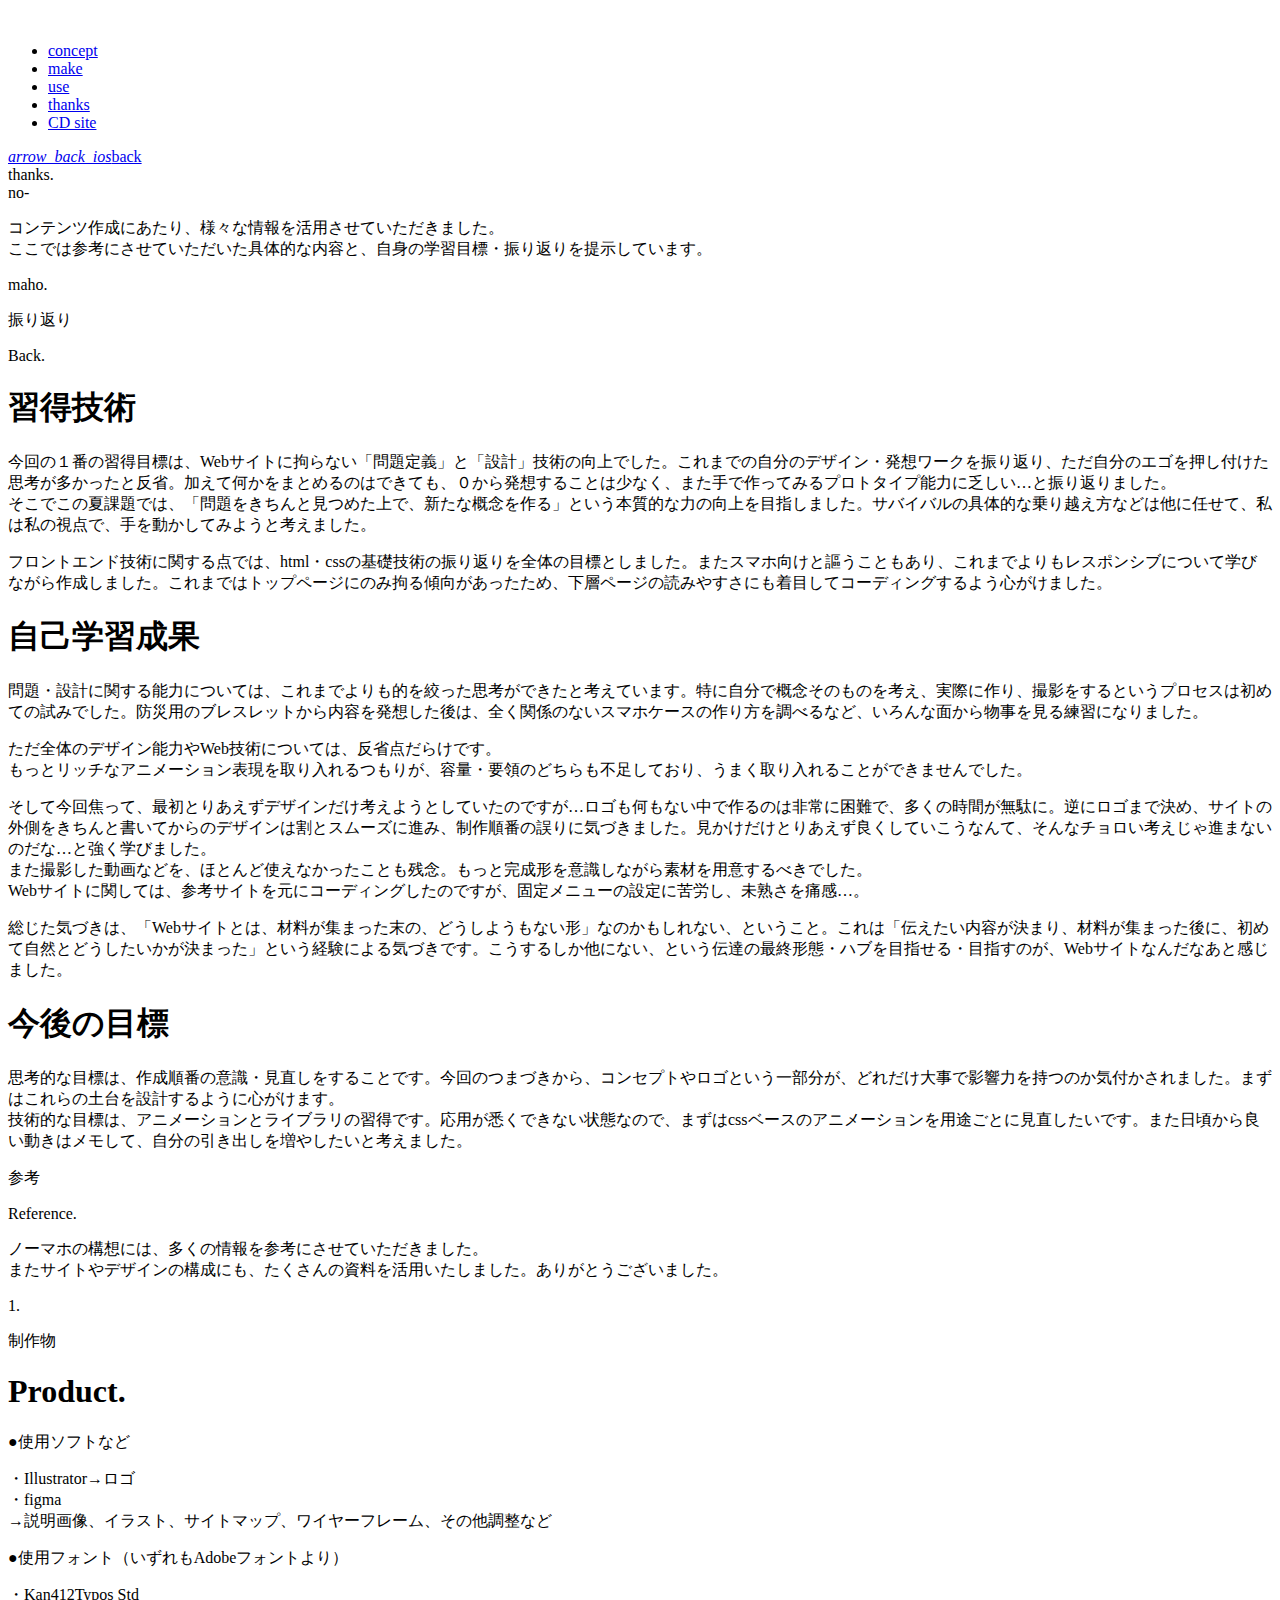
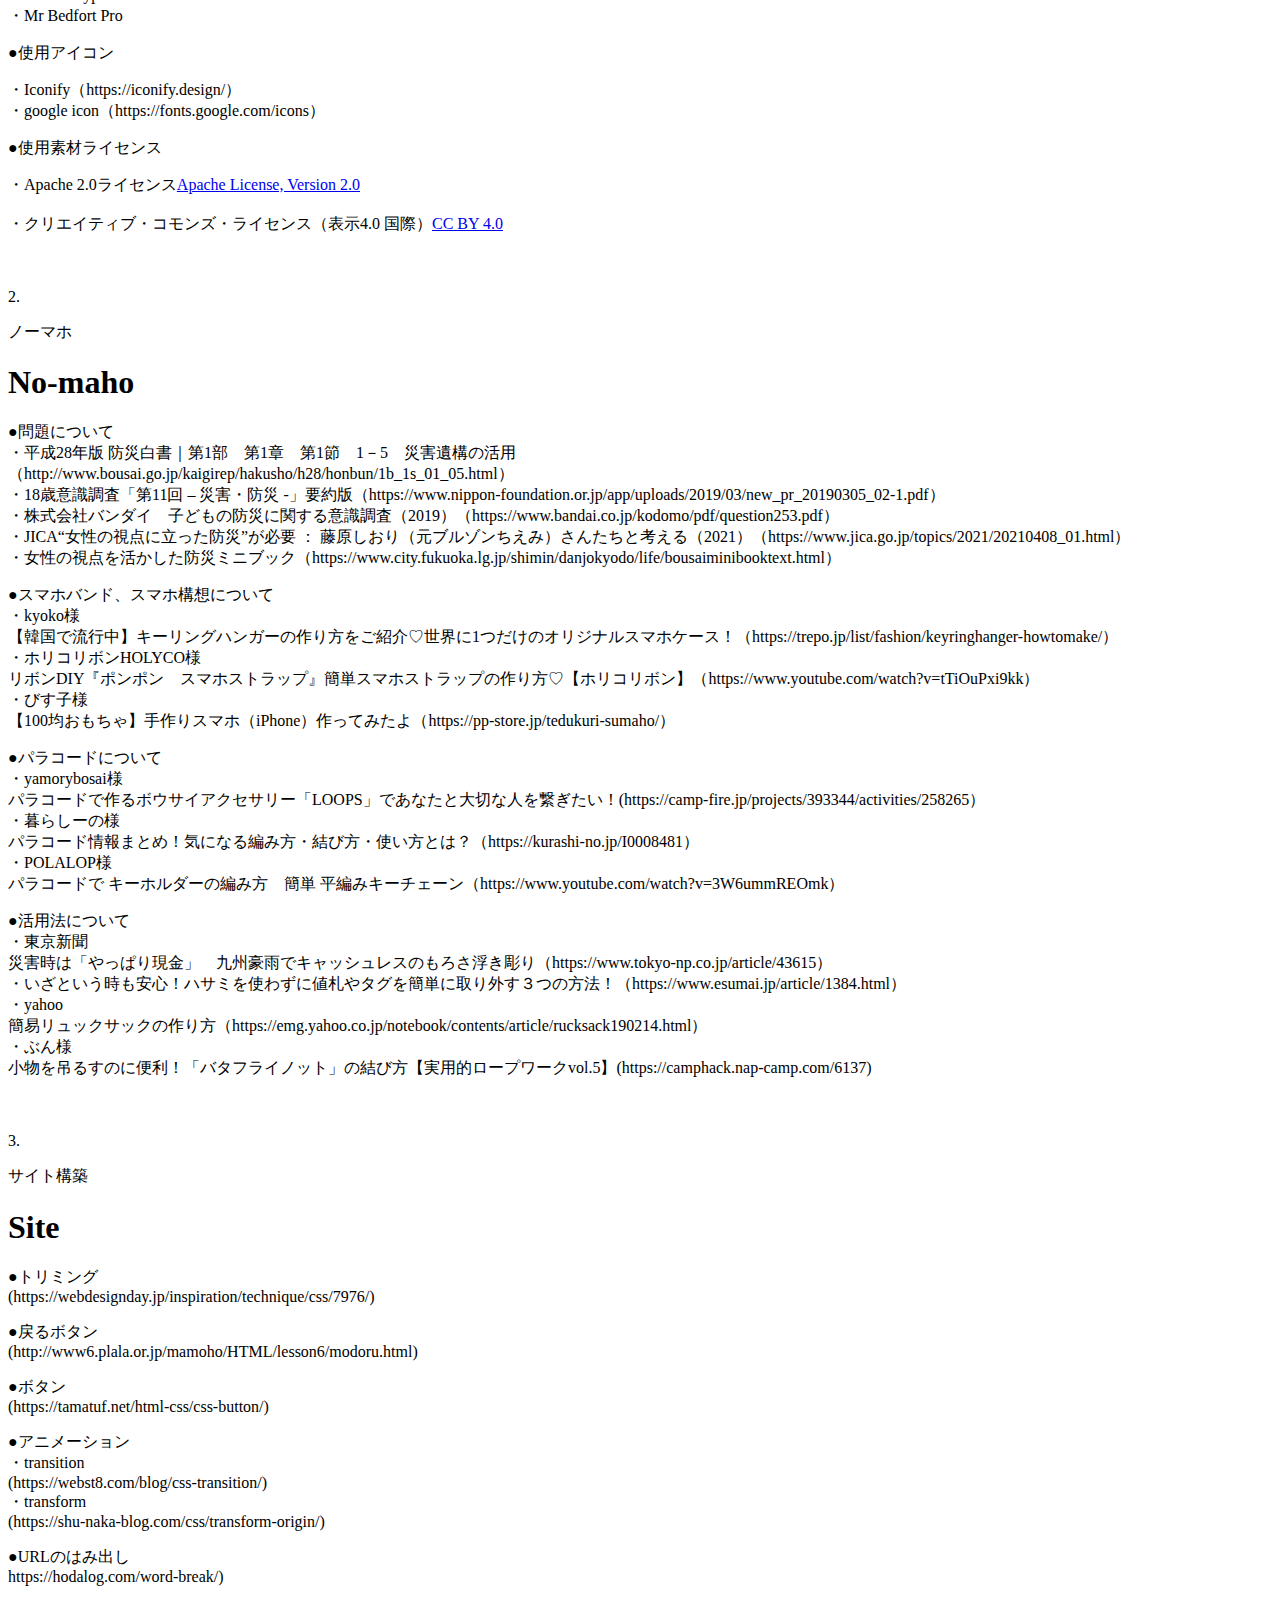
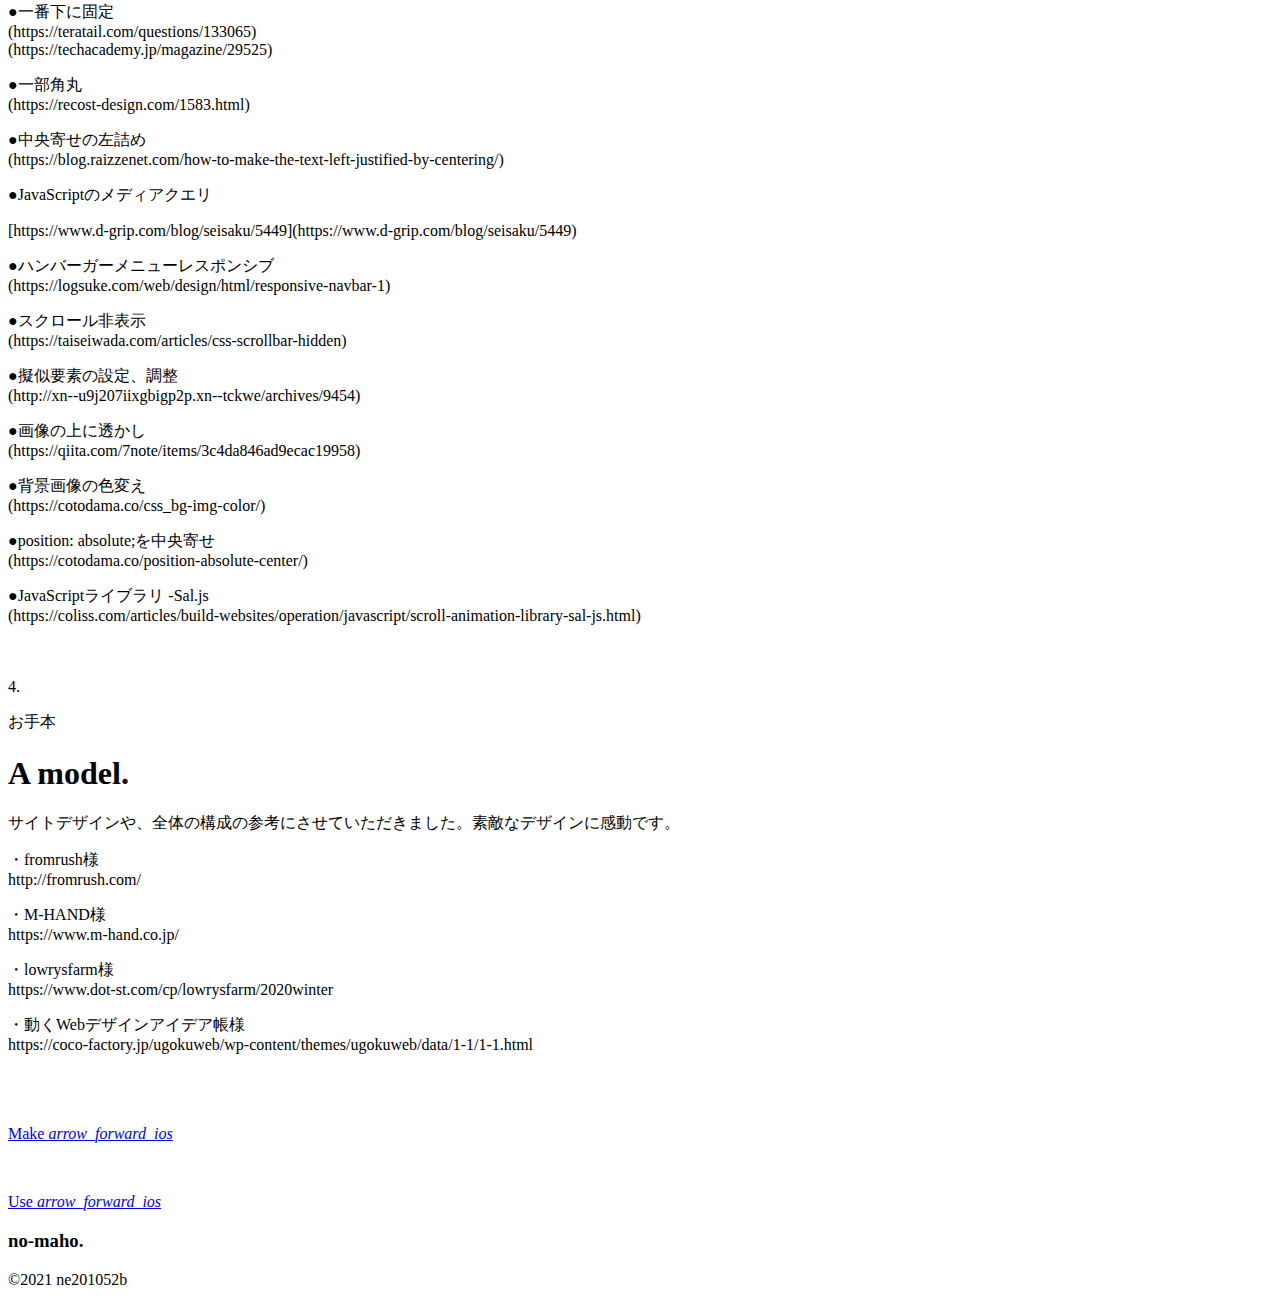
==== thanks.html @ f6b18b1b "Add files via upload" ====
<!DOCTYPE html>
<html lang="en">
<head>
	<meta charset="UTF-8">
	<meta http-equiv="X-UA-Compatible" content="IE=edge">
	<meta name="viewport" content="width=device-width, initial-scale=1.0">
	<link rel="stylesheet" href="concept.css">
	<link rel="stylesheet" href="destyle.css">
	<link rel="stylesheet" href="dist/sal.css">

	<!--フォント-->
	<script>
		(function(d) {
			var config = {
				kitId: 'dfs6yrr',
				scriptTimeout: 3000,
				async: true
			},
			h=d.documentElement,t=setTimeout(function(){h.className=h.className.replace(/\bwf-loading\b/g,"")+" wf-inactive";},config.scriptTimeout),tk=d.createElement("script"),f=false,s=d.getElementsByTagName("script")[0],a;h.className+=" wf-loading";tk.src='https://use.typekit.net/'+config.kitId+'.js';tk.async=true;tk.onload=tk.onreadystatechange=function(){a=this.readyState;if(f||a&&a!="complete"&&a!="loaded")return;f=true;clearTimeout(t);try{Typekit.load(config)}catch(e){}};s.parentNode.insertBefore(tk,s)
		})(document);
	</script>

	<!-- アイコン -->
	<link href="https://fonts.googleapis.com/icon?family=Material+Icons" rel="stylesheet">

	<title>ノーマホ -no-maho-</title>
</head>


<body>

	<div class="split submenu"><!--横のメニュー-->
		<div class="menu">		
			<div class="logo hover">
				<a href="index.html"><img src="image/logo.png" alt=""></a>
			</div>

			<div id="ham">
				<div class="bar bar1"></div>
				<div class="bar bar2"></div>
				<div class="bar bar3"></div>
			</div>

			<div class="navbar kan hover">
				<ul>
					<li><a href="concept.html">concept</a></li>
					<li><a href="make.html">make</a></li>
					<li><a href="use.html">use</a></li>
					<li><a href="thanks.html">thanks</a></li>
					<li><a href="../index.html">CD site</a> </li>
				</ul>

				<div class="dbutton kan">
					<a href="javascript:history.back()" class="btn"><i class="material-icons-round">arrow_back_ios</i>back</a> 
				</div>
			</div>
		</div>
	</div>
	<!-- 横メニュー終わり -->

	<div class="split mainbox"><!--メインのメニュー-->

		<div id="thanks" class="top">
			<div class="toplogo kan h1">
				thanks.
			</div>
		</div>

		<div class="top2">
			<div class="head2 h0 kan glay">
				no-
			</div>
			<div class="head kan">
				<p class="kan glay">コンテンツ作成にあたり、様々な情報を活用させていただきました。<br />
					ここでは参考にさせていただいた具体的な内容と、自身の学習目標・振り返りを提示しています。</p>					
			</div>
			<div class="head2 h0 kan glay">
				maho.
			</div>
		</div>

		<div class="element">
			<div class="title">
				<p class="kan glay">振り返り</p>
				<div class="subtitle eng glay">Back.</div>
			</div>

			<div class="article">
				<div class="text kan glay">
					<h1 class=" kan blue">習得技術</h1>
					<p>今回の１番の習得目標は、Webサイトに拘らない<span class="pink bold">「問題定義」と「設計」技術の向上</span>でした。これまでの自分のデザイン・発想ワークを振り返り、ただ自分のエゴを押し付けた思考が多かったと反省。加えて何かをまとめるのはできても、０から発想することは少なく、また手で作ってみるプロトタイプ能力に乏しい…と振り返りました。<br />
						そこでこの夏課題では、<span class="pink bold">「問題をきちんと見つめた上で、新たな概念を作る」</span>という本質的な力の向上を目指しました。サバイバルの具体的な乗り越え方などは他に任せて、私は私の視点で、手を動かしてみようと考えました。</p>
						
						<p>フロントエンド技術に関する点では、html・cssの基礎技術の振り返りを全体の目標としました。またスマホ向けと謳うこともあり、これまでよりもレスポンシブについて学びながら作成しました。これまではトップページにのみ拘る傾向があったため、<span class="pink bold">下層ページの読みやすさ</span>にも着目してコーディングするよう心がけました。</p>						
				</div>
				<div class="text kan glay">
					<h1 class=" kan blue">自己学習成果</h1>
					<p>問題・設計に関する能力については、これまでよりも的を絞った思考ができたと考えています。特に自分で概念そのものを考え、実際に作り、撮影をするというプロセスは初めての試みでした。防災用のブレスレットから内容を発想した後は、全く関係のないスマホケースの作り方を調べるなど、いろんな面から物事を見る練習になりました。</p>

<p>ただ全体のデザイン能力やWeb技術については、反省点だらけです。<br />
もっとリッチなアニメーション表現を取り入れるつもりが、容量・要領のどちらも不足しており、うまく取り入れることができませんでした。</p>

<p>そして今回焦って、最初とりあえずデザインだけ考えようとしていたのですが…ロゴも何もない中で作るのは非常に困難で、多くの時間が無駄に。逆にロゴまで決め、サイトの外側をきちんと書いてからのデザインは割とスムーズに進み、制作順番の誤りに気づきました。見かけだけとりあえず良くしていこうなんて、そんなチョロい考えじゃ進まないのだな…と強く学びました。<br />
また撮影した動画などを、ほとんど使えなかったことも残念。もっと完成形を意識しながら素材を用意するべきでした。<br />
Webサイトに関しては、参考サイトを元にコーディングしたのですが、固定メニューの設定に苦労し、未熟さを痛感…。</p>

<p>総じた気づきは、<span class="pink bold">「Webサイトとは、材料が集まった末の、どうしようもない形」</span>なのかもしれない、ということ。これは「伝えたい内容が決まり、材料が集まった後に、初めて自然とどうしたいかが決まった」という経験による気づきです。<span class="pink bold">こうするしか他にない、という伝達の最終形態・ハブを目指せる・目指す</span>のが、Webサイトなんだなあと感じました。<br />
</p>


				</div>
				<div class="text kan glay">
					<h1 class=" kan blue">今後の目標</h1>
					<p>思考的な目標は、作成順番の意識・見直しをすることです。今回のつまづきから、コンセプトやロゴという一部分が、どれだけ大事で影響力を持つのか気付かされました。まずはこれらの土台を設計するように心がけます。<br />
						技術的な目標は、アニメーションとライブラリの習得です。応用が悉くできない状態なので、まずはcssベースのアニメーションを用途ごとに見直したいです。また日頃から良い動きはメモして、自分の引き出しを増やしたいと考えました。</p>
						
						
				</div>
			</div>

		</div>

		<div class="element">
			<div class="title">
				<p class="kan glay">参考</p>
				<div class="subtitle eng glay">Reference.</div>
			</div>

			<div class="article">
				<div class="text kan glay">
					<p>ノーマホの構想には、多くの情報を参考にさせていただきました。<br />
						またサイトやデザインの構成にも、たくさんの資料を活用いたしました。ありがとうございました。</p>						
				</div>

				<div class="content_order">
					<div class="order_head">
						<div class="flex">
							<div class="number kan">
								<p>1.</p>
							</div>
							<div class="order_title">
								<p class="kan glay">制作物</p>
								<h1 class="eng blue">Product.</h1>
							</div>
						</div>
					</div>
					<div class="text kan glay">
						<p>●使用ソフトなど</p>

						<p>・Illustrator→ロゴ<br />
						・figma<br />
						→説明画像、イラスト、サイトマップ、ワイヤーフレーム、その他調整など</p>

						<p>●使用フォント（いずれもAdobeフォントより）</p>

						<p>・Kan412Typos Std<br />
						・Mr Bedfort Pro</p>

						<p>●使用アイコン</p>
						<p>・Iconify（https://iconify.design/）<br>
						・google icon（https://fonts.google.com/icons）	</p>

						<p>●使用素材ライセンス</p>

						<p>・Apache 2.0ライセンス<a href="https://licenses.opensource.jp/Apache-2.0/Apache-2.0.html" target="_blank">Apache License, Version 2.0</a><br><br />
						・クリエイティブ・コモンズ・ライセンス（表示4.0 国際）<a href="https://creativecommons.org/licenses/by/4.0/" target="_blank">CC BY 4.0</a></p>


					</div>
				</div>　
				<!-- オーダー記事終了 -->

				<div class="content_order">
					<div class="order_head">
						<div class="flex">
							<div class="number kan">
								<p>2.</p>
							</div>
							<div class="order_title">
								<p class="kan glay">ノーマホ</p>
								<h1 class="eng blue">No-maho</h1>
							</div>
						</div>
					</div>
					<div class="text kan glay">
						<p>●問題について<br />
							・平成28年版 防災白書｜第1部　第1章　第1節　1－5　災害遺構の活用<br />
							（http://www.bousai.go.jp/kaigirep/hakusho/h28/honbun/1b_1s_01_05.html）<br />
							・18歳意識調査「第11回 – 災害・防災 -」要約版（https://www.nippon-foundation.or.jp/app/uploads/2019/03/new_pr_20190305_02-1.pdf）<br />
							・株式会社バンダイ　子どもの防災に関する意識調査（2019）（https://www.bandai.co.jp/kodomo/pdf/question253.pdf）<br />
							・JICA“女性の視点に立った防災”が必要 ： 藤原しおり（元ブルゾンちえみ）さんたちと考える（2021）（https://www.jica.go.jp/topics/2021/20210408_01.html）<br />
							・女性の視点を活かした防災ミニブック（https://www.city.fukuoka.lg.jp/shimin/danjokyodo/life/bousaiminibooktext.html）</p>
							
							<p>●スマホバンド、スマホ構想について<br />
							・kyoko様<br />
							【韓国で流行中】キーリングハンガーの作り方をご紹介♡世界に1つだけのオリジナルスマホケース！（https://trepo.jp/list/fashion/keyringhanger-howtomake/）<br />
							・ホリコリボンHOLYCO様<br />
							リボンDIY『ポンポン　スマホストラップ』簡単スマホストラップの作り方♡【ホリコリボン】（https://www.youtube.com/watch?v=tTiOuPxi9kk）<br />
							・びす子様<br />
							【100均おもちゃ】手作りスマホ（iPhone）作ってみたよ（https://pp-store.jp/tedukuri-sumaho/）</p>
							
							<p>●パラコードについて<br />
							・yamorybosai様<br />
							パラコードで作るボウサイアクセサリー「LOOPS」であなたと大切な人を繋ぎたい！(https://camp-fire.jp/projects/393344/activities/258265）<br />
							・暮らしーの様<br />
							パラコード情報まとめ！気になる編み方・結び方・使い方とは？（https://kurashi-no.jp/I0008481）<br />
							・POLALOP様<br />
							パラコードで キーホルダーの編み方　簡単 平編みキーチェーン（https://www.youtube.com/watch?v=3W6ummREOmk）</p>
							
							<p>●活用法について<br />
							・東京新聞<br />
							災害時は「やっぱり現金」　九州豪雨でキャッシュレスのもろさ浮き彫り（https://www.tokyo-np.co.jp/article/43615）<br />
							・いざという時も安心！ハサミを使わずに値札やタグを簡単に取り外す３つの方法！（https://www.esumai.jp/article/1384.html）<br />
							・yahoo<br />
							簡易リュックサックの作り方（https://emg.yahoo.co.jp/notebook/contents/article/rucksack190214.html）<br />
							・ぶん様<br />
							小物を吊るすのに便利！「バタフライノット」の結び方【実用的ロープワークvol.5】(https://camphack.nap-camp.com/6137)</p>							
	
					</div>
				</div>　
				<!-- オーダー記事終了 -->

				<div class="content_order">
					<div class="order_head">
						<div class="flex">
							<div class="number kan">
								<p>3.</p>
							</div>
							<div class="order_title">
								<p class="kan glay">サイト構築</p>
								<h1 class="eng blue">Site</h1>
							</div>
						</div>
					</div>
					<div class="text kan glay">
						<p>●トリミング<br />
							(https://webdesignday.jp/inspiration/technique/css/7976/)</p>
							
							<p>●戻るボタン<br />
							(http://www6.plala.or.jp/mamoho/HTML/lesson6/modoru.html)</p>
							
							<p>●ボタン<br />
							(https://tamatuf.net/html-css/css-button/)</p>
							
							<p>●アニメーション<br />
							・transition<br />
							(https://webst8.com/blog/css-transition/)<br />
							・transform<br />
							(https://shu-naka-blog.com/css/transform-origin/)</p>
							
							<p>●URLのはみ出し<br />
							https://hodalog.com/word-break/)</p>
							
							<p>●一番下に固定<br />
							(https://teratail.com/questions/133065)<br />
							(https://techacademy.jp/magazine/29525)</p>
							
							<p>●一部角丸<br />
							(https://recost-design.com/1583.html)</p>
							
							<p>●中央寄せの左詰め<br />
							(https://blog.raizzenet.com/how-to-make-the-text-left-justified-by-centering/)</p>
							
							<p>●JavaScriptのメディアクエリ</p>
							
							<p>[https://www.d-grip.com/blog/seisaku/5449](https://www.d-grip.com/blog/seisaku/5449)</p>
							
							<p>●ハンバーガーメニューレスポンシブ<br />
							(https://logsuke.com/web/design/html/responsive-navbar-1)</p>
							
							<p>●スクロール非表示<br />
							(https://taiseiwada.com/articles/css-scrollbar-hidden)</p>
							
							<p>●擬似要素の設定、調整<br />
							(http://xn--u9j207iixgbigp2p.xn--tckwe/archives/9454)</p>
							
							<p>●画像の上に透かし<br />
							(https://qiita.com/7note/items/3c4da846ad9ecac19958)</p>
							
							<p>●背景画像の色変え<br />
							(https://cotodama.co/css_bg-img-color/)</p>
							
							<p>●position: absolute;を中央寄せ<br />
							(https://cotodama.co/position-absolute-center/)</p>			
							<p>●JavaScriptライブラリ -Sal.js</br>
								(https://coliss.com/articles/build-websites/operation/javascript/scroll-animation-library-sal-js.html)
									</p>				
					</div>
				</div>　
				<!-- オーダー記事終了 -->

				<div class="content_order">
					<div class="order_head">
						<div class="flex">
							<div class="number kan">
								<p>4.</p>
							</div>
							<div class="order_title">
								<p class="kan glay">お手本</p>
								<h1 class="eng blue">A model.</h1>
							</div>
						</div>
					</div>
					<div class="text kan glay">
						<p>サイトデザインや、全体の構成の参考にさせていただきました。素敵なデザインに感動です。</p>

						<p>・fromrush様<br />
						http://fromrush.com/</p>

						<p>・M-HAND様<br />
						https://www.m-hand.co.jp/</p>

						<p>・lowrysfarm様<br />
						https://www.dot-st.com/cp/lowrysfarm/2020winter</p>

						<p>・動くWebデザインアイデア帳様<br />
						https://coco-factory.jp/ugokuweb/wp-content/themes/ugokuweb/data/1-1/1-1.html</p>
					</div>
				</div>　
				<!-- オーダー記事終了 -->

			</div><!--記事終了-->

		</div>

		<div class="grid">
			<div class="item">
				<a href="make.itml"><img src="image/ex16.jpeg" alt=""></a>
				<p class="eng backblue bold"><a href="make.html">Make  <i class="material-icons-round">arrow_forward_ios</i></a></p>
			</div>

			<div class="item">
				<a href="use.html"><img src="image/use2.jpg" alt=""></a>
				<p class="eng backpink bold"><a href="use.html">Use  <i class="material-icons-round">arrow_forward_ios</i></a></p>
			</div>
		</div>
		<!-- グリッド終了 -->


			

		

		<footer>
			<div class="footer">
				<h3 class="kan glay">no-maho.</h3>
				<p class="kan glay">©︎2021 ne201052b</p>
			</div>
		</footer>

	</div>
	
	<script src="script.js"></script>
	<script src="dist/sal.js"></script>
</body>


</html>
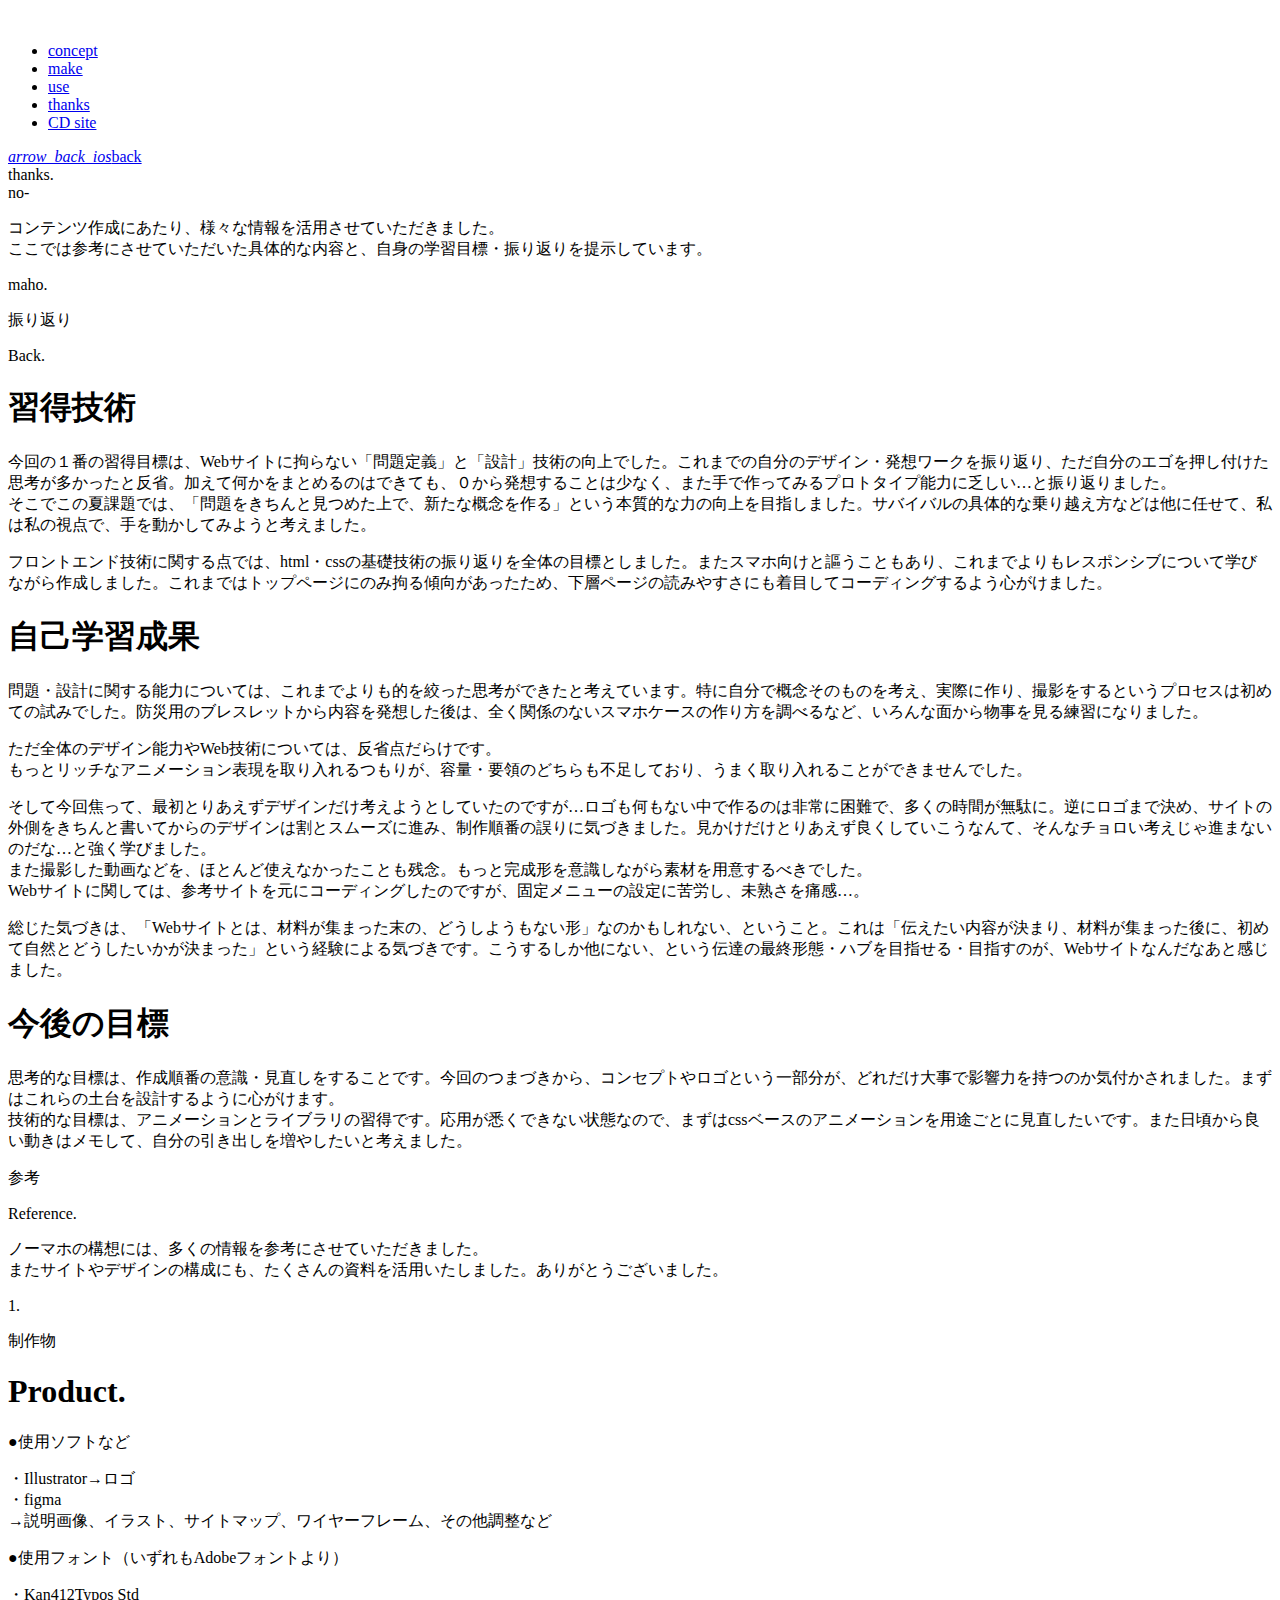
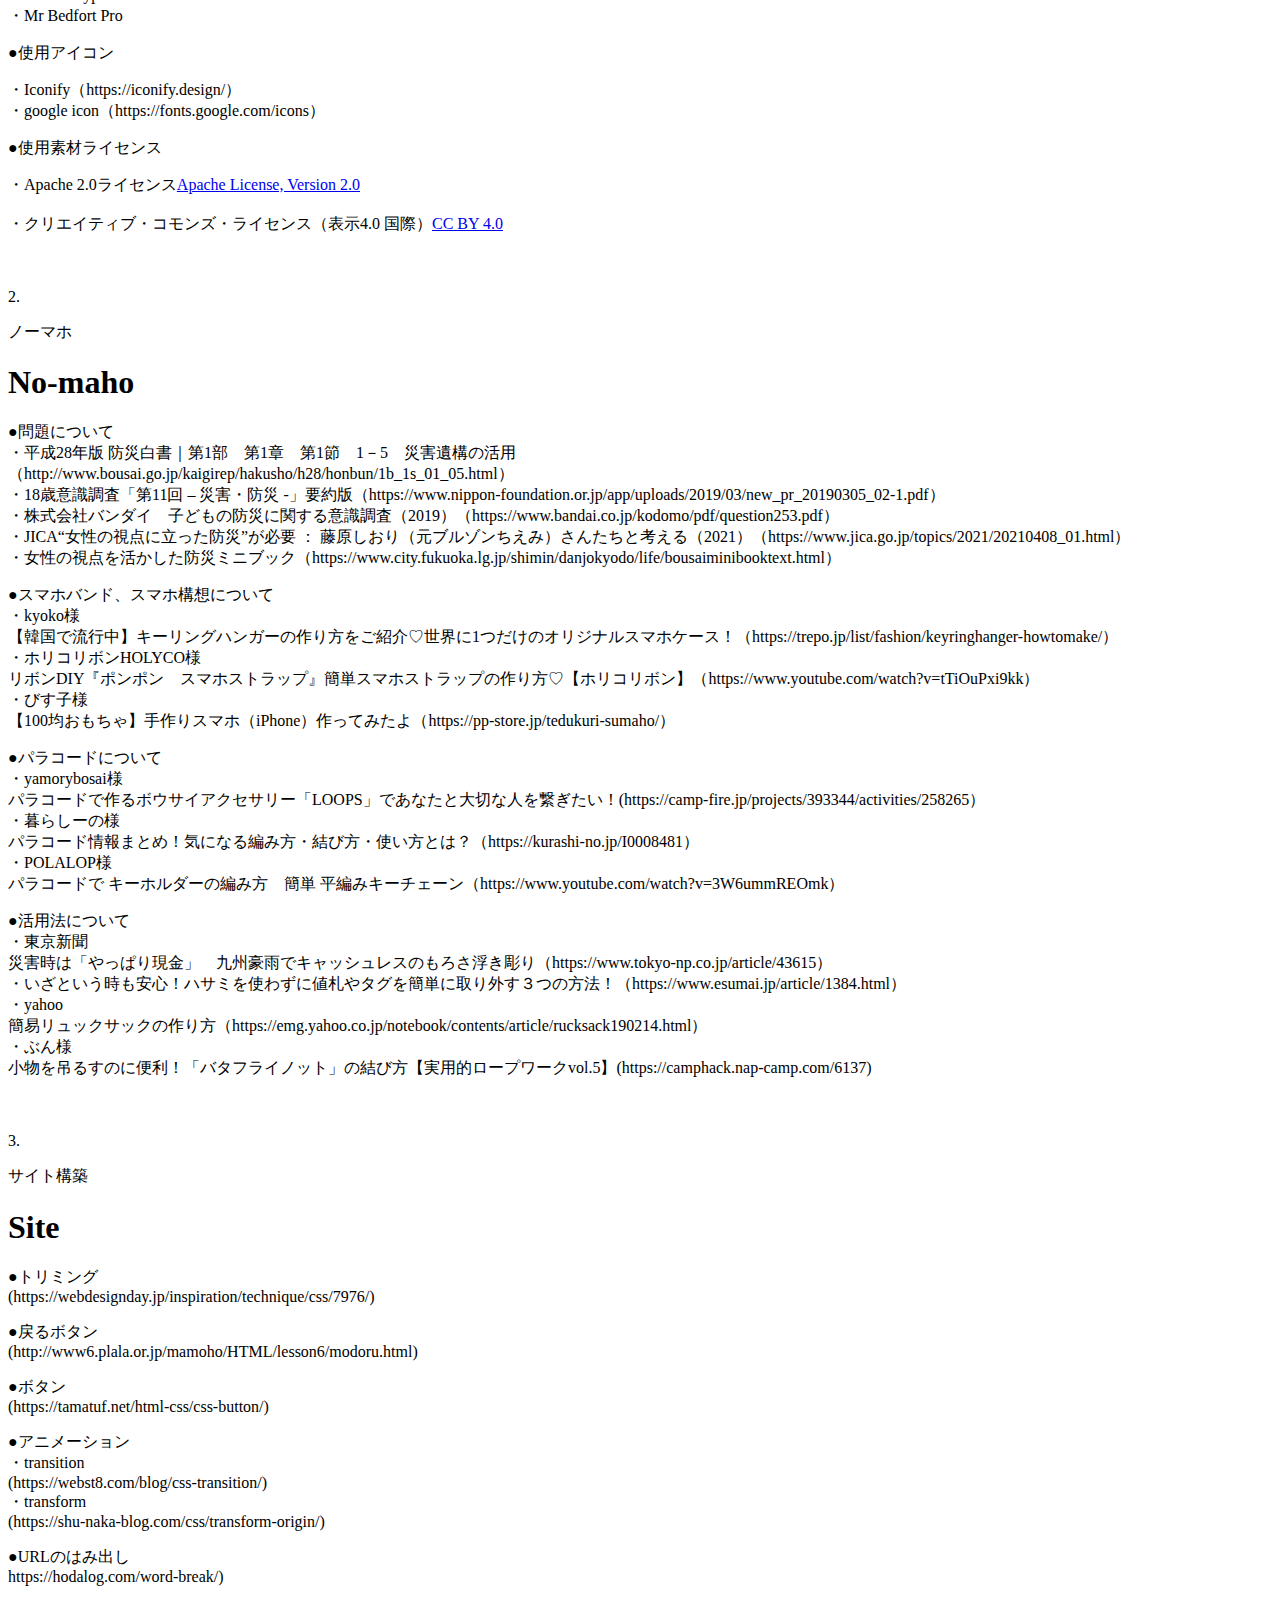
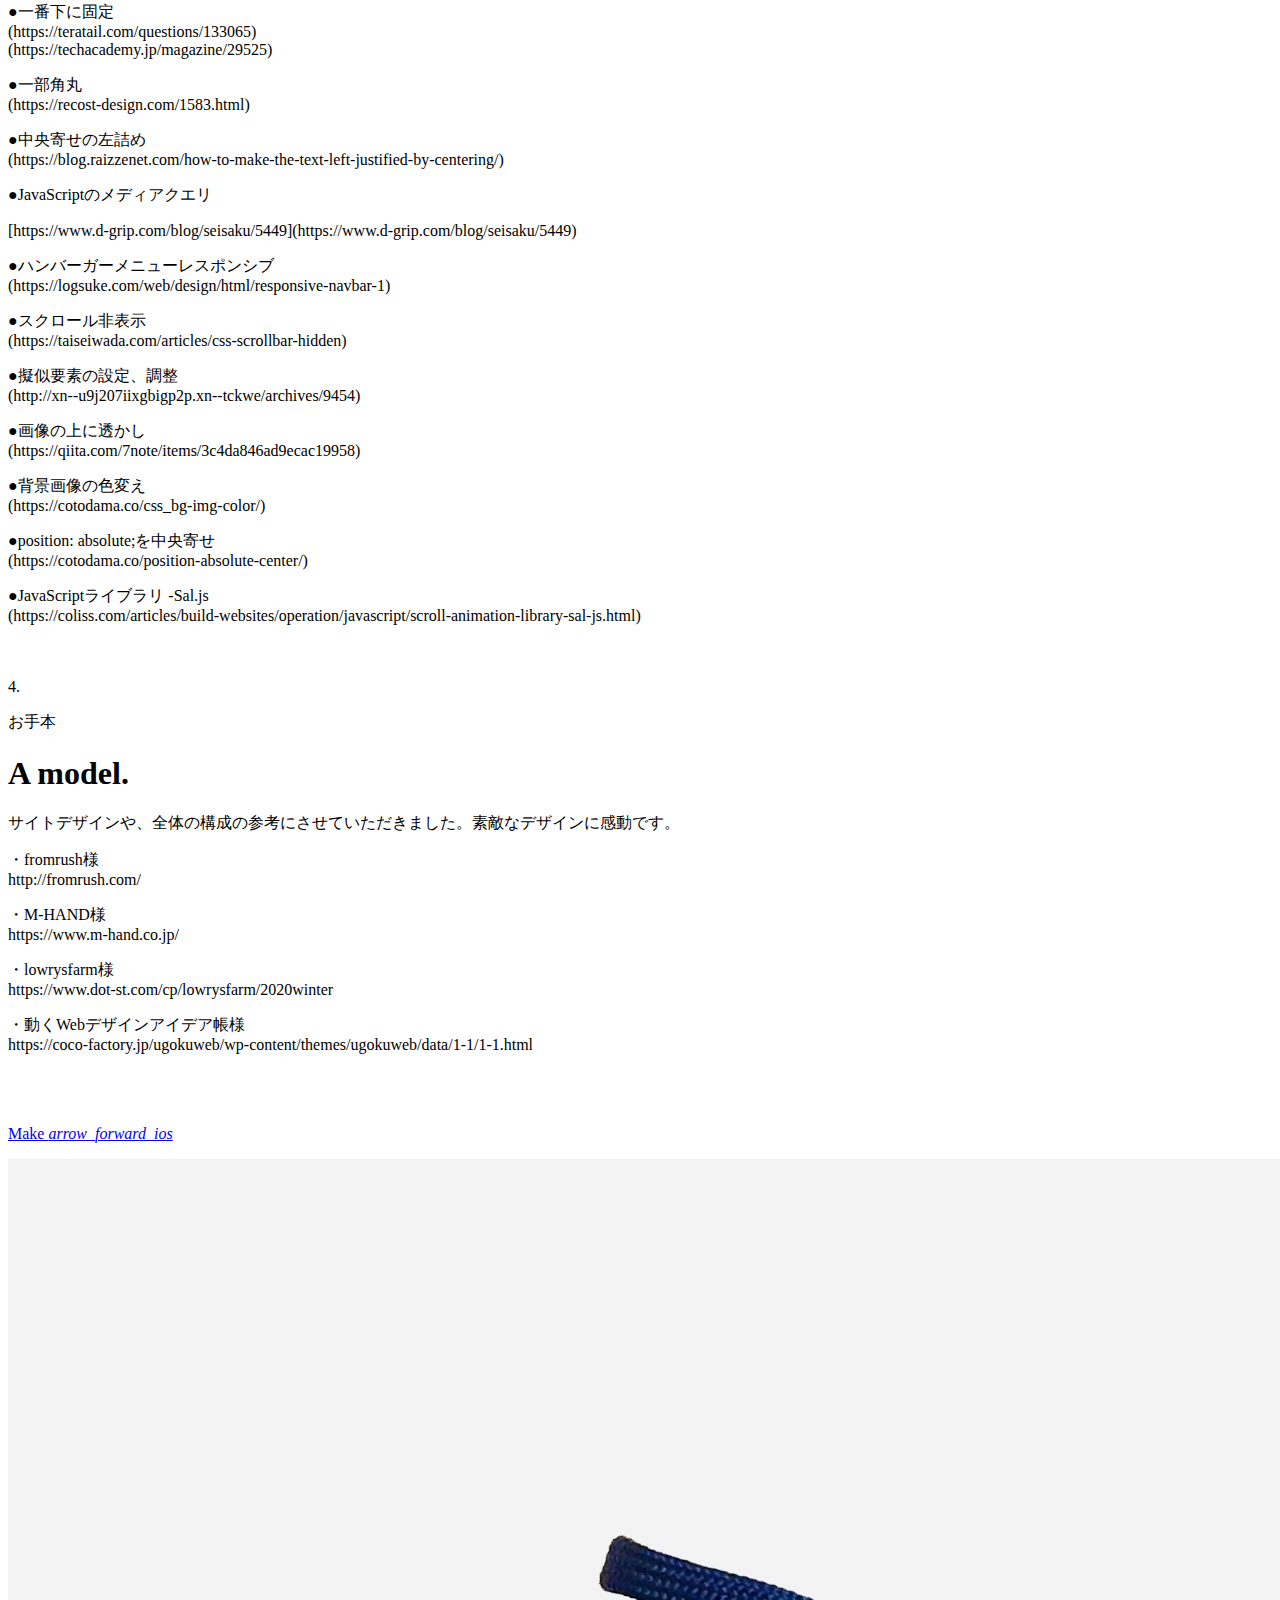
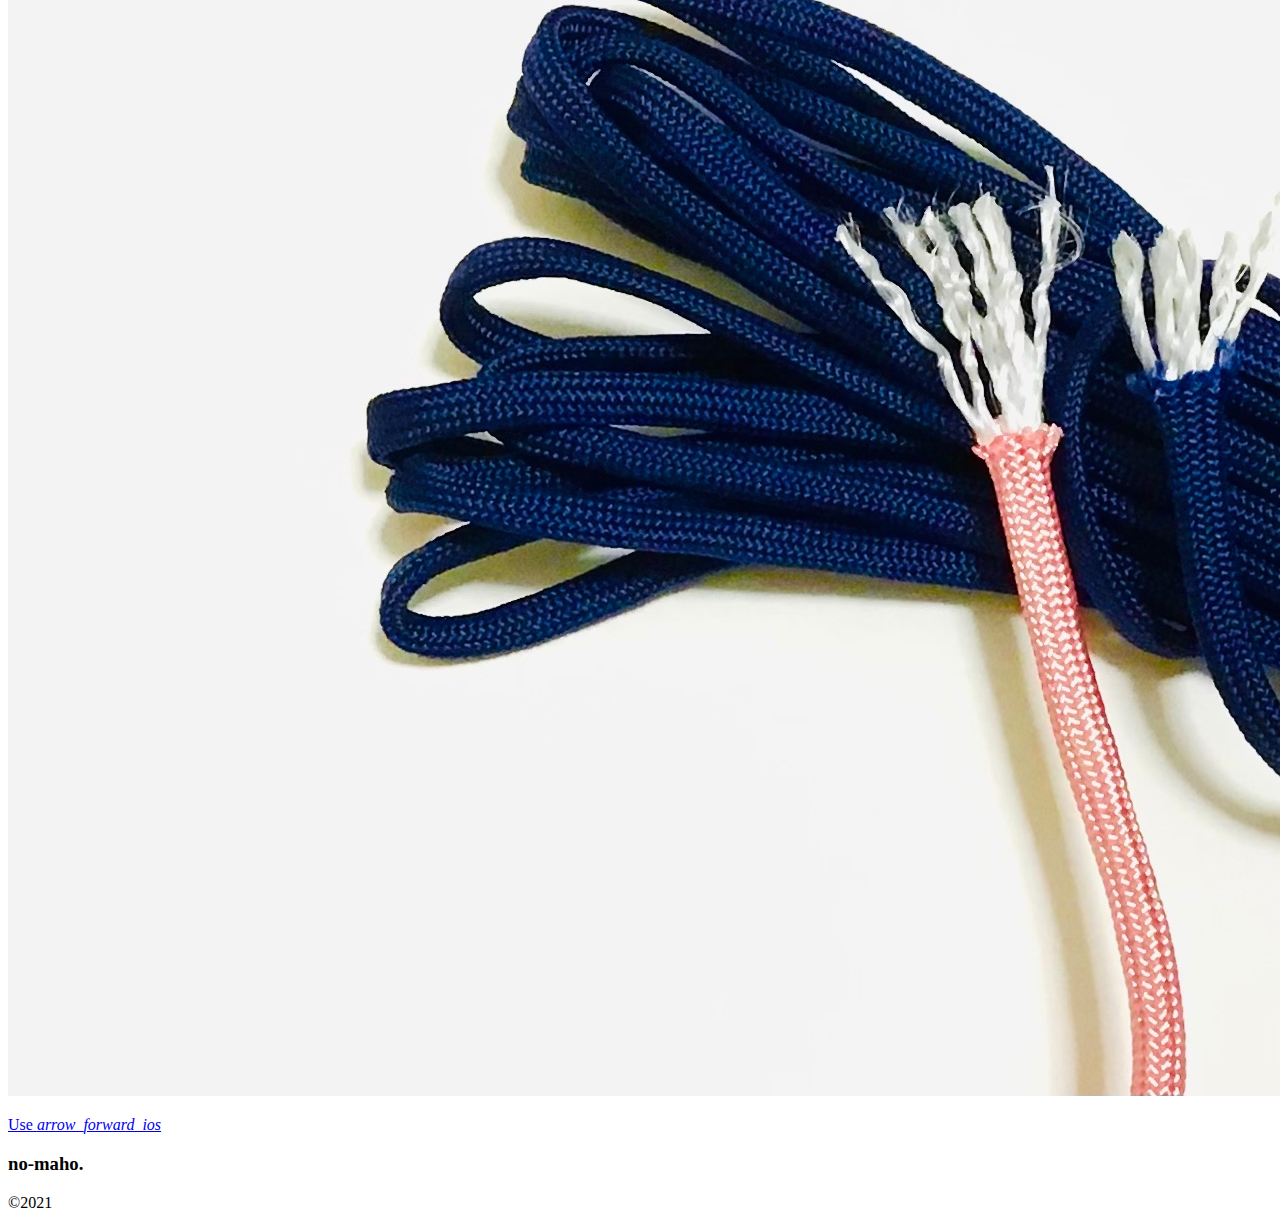
==== commit 0155d018: "Update thanks.html" ====
--- a/thanks.html
+++ b/thanks.html
@@ -344,7 +344,7 @@
 		<footer>
 			<div class="footer">
 				<h3 class="kan glay">no-maho.</h3>
-				<p class="kan glay">©︎2021 ne201052b</p>
+				<p class="kan glay">©︎2021</p>
 			</div>
 		</footer>
 
@@ -355,4 +355,4 @@
 </body>
 
 
-</html>+</html>
